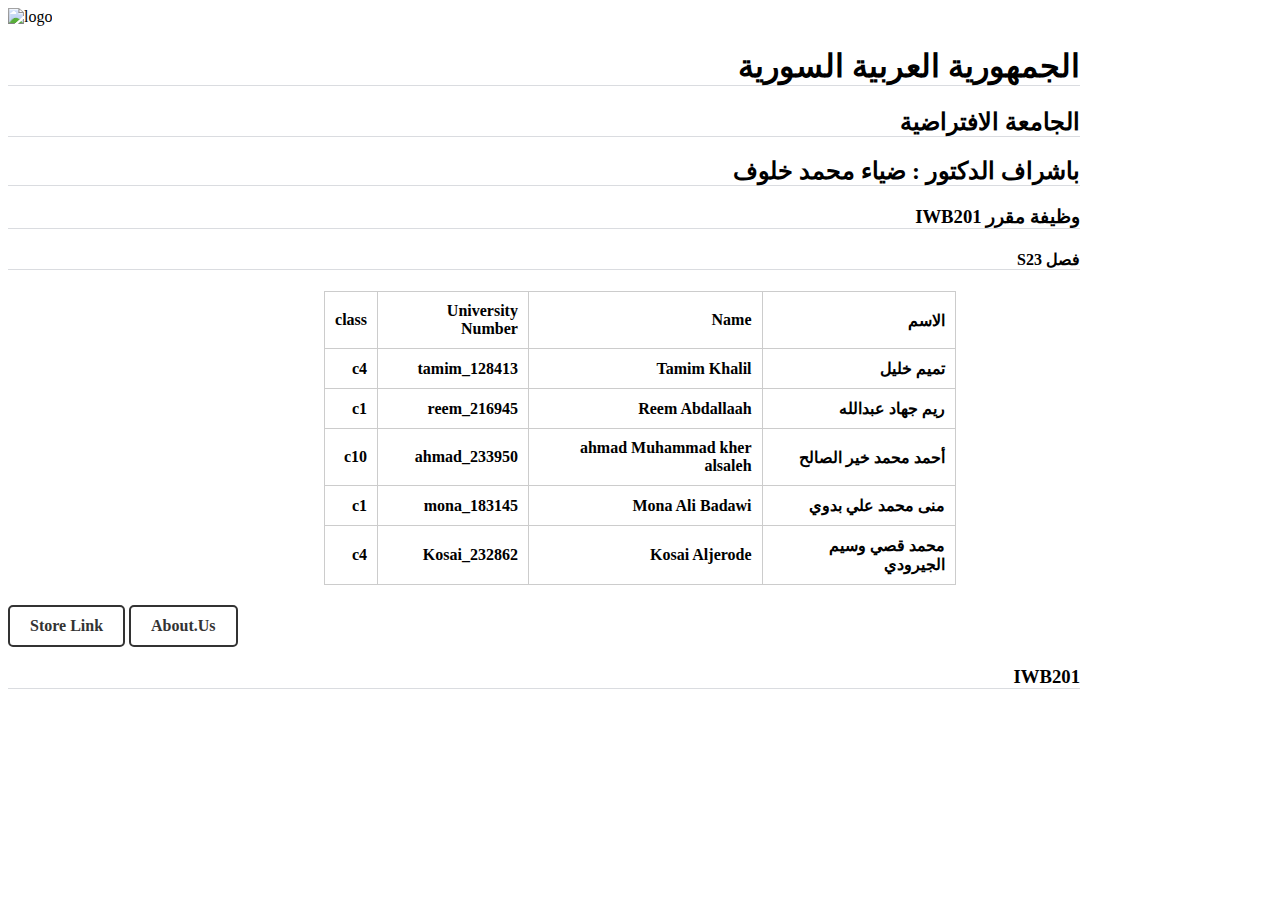
==== index.html @ 9fb48368 "Add files via upload" ====
<!DOCTYPE html>
<html>
<head>
  <title>Student Information</title>
  <link rel="stylesheet" type="text/css" href="Style.css">
</head>
<body>
  <img src="img/logo.png" alt="logo">
  <p>
    <h1 class=title1>  الجمهورية العربية السورية</h1>
   <h2 class=title1> الجامعة الافتراضية</h2>
   <h2 class=title1>باشراف الدكتور : ضياء محمد خلوف</h2>
   <h3 class=title1>IWB201 وظيفة مقرر </h3>
   <h4 class=title1>S23 فصل</h4>
  </p>
  <table class="table-one">
    <tr>
      <th>الاسم</th>
      <th>Name</th>
      <th>University Number</th>
      <th>class</th>
    </tr>
        <tr>
      <td>تميم خليل</td>
      <td>Tamim Khalil</td>
      <td>tamim_128413</td>
     <td>c4</td>
    </tr>
    <tr>
        <td>ريم جهاد عبدالله</td>
        <td>Reem Abdallaah</td>
        <td>reem_216945</td>
        <td>c1</td>
    </tr>
    <tr>
        <td>أحمد محمد خير الصالح</td>
        <td>ahmad Muhammad kher alsaleh</td>
        <td>ahmad_233950</td>
        <td>c10</td>
    </tr>
    <tr>
        <td>منى محمد علي بدوي</td>
        <td>Mona Ali Badawi</td>
        <td>mona_183145</td>
        <td>c1</td>
    </tr>
    <tr>
        <td>محمد قصي وسيم الجيرودي</td>
        <td>Kosai Aljerode</td>
        <td>Kosai_232862</td>
        <td>c4</td>
    </tr>
  </table>
  <td ><a href="appliances.html" class="store-link">Store Link</a></td>
  <td ><a href="aboutus.html" class="aboutus">About.Us</a></td>
  <p>
    <h3 class=title1>IWB201</h3>
  </p>
  
</body>
</html>
---- Style.css ----
.body{  
  font-size:medium ;
  font-family: Arial, sans-serif; 
}
.logo 
{ width: 50px 50px; float: left; margin-right: 1px;
  margin-top: 1px; }
/* 
table {  
  direction: rtl;
  width: 100;
  border-collapse: collapse;
  margin-bottom: 0px;
  margin: 50;
  padding: 100; 
 } */
.title1
{
    font-weight: bold;
    text-align: right;
    font-variant: small-caps;
    border-bottom: 1px solid rgb(218,220,224);
    box-sizing: border-box; 
    max-width: 1072px;
}

.table-one { 
  width: 50%;
  direction: rtl ;
  border-collapse: collapse;
  margin-left: 25%;
  /* padding: 400px; */

}
.home{ 
  direction: rtl ; 
  margin-left: 45%;

}
.table-two{
  width: 100%;
  direction: rtl ;
  border-collapse: collapse;

}
.table-three{ 
  width: 40%;
  margin-left:60% ;
  direction: rtl;  
  border-collapse: collapse;
}

.one , .two , .three , .four , .five , .six , .seven ,.eight ,.nine , .ten
{
  font-weight: bold;
  text-align: center;
  color: #666;
  font-size: 14px;
  line-height: 1.5;
  margin: 18px;}
  
th , td
{
  font-weight: bold;
  border: 1px solid #ccc;
  padding: 10px;
  text-align: right ;}

.th {
  background-color: #f2f2f2;}

button  {
  background-color: #99a6f8;
  color: rgb(21, 1, 1);
  padding: 10px 20px;
  text-align: center;
  text-decoration: none;
  display: inline-block;
  border-radius: 5px;}
  .notification {
    position: fixed;
    bottom: 10px;
    right: 10px;
    background-color: #4CAF50;
    color: white;
    padding: 10px 20px;
    border-radius: 5px;}
form  {
  padding: 10px ;
  direction: rtl;border: 1px solid #ccc; 
  width: 500px;
  height:300px;
  position: absolute ;
  right: 44%;
  top: 25%; 
}
.AboutAR 
{
  font-weight: bold;
    text-align: right;
    font-variant: small-caps;
    border-bottom: 1px solid rgb(218,220,224);
  color: #666;
  font-size: 18px;
  line-height: 1.5;
  margin: 20px;
} 

.AboutEN
{
  font-weight: bold;
    text-align: left;
    font-variant: small-caps;
    border-bottom: 1px solid rgb(218,220,224);
  color: #666;
  font-size: 18px;
  line-height: 1.5;
  margin: 20px;
} 
  .p {
  color: #666;
  font-size: 18px;
  line-height: 1.5;
  margin: 20px;
} 

.store-link
{ 
  text-decoration: none;
  color: #333;
  font-weight: bold;
  padding: 10px 20px;
  border: 2px solid #333;
  border-radius: 5px;
  margin-top: 20px;
  display: inline-block;}

  .aboutus
  { 
    text-decoration: none;
    color: #333;
    font-weight: bold;
    padding: 10px 20px;
    border: 2px solid #333;
    border-radius: 5px;
    margin-top: 20px;
    display: inline-block;}

    .Email
  { 
    text-decoration: none;
    color: #333;
    font-weight: bold;
    padding: 10px 20px;
    border: 2px solid #333;
    border-radius: 5px;
    margin-top: 20px;
    display: inline-block;}
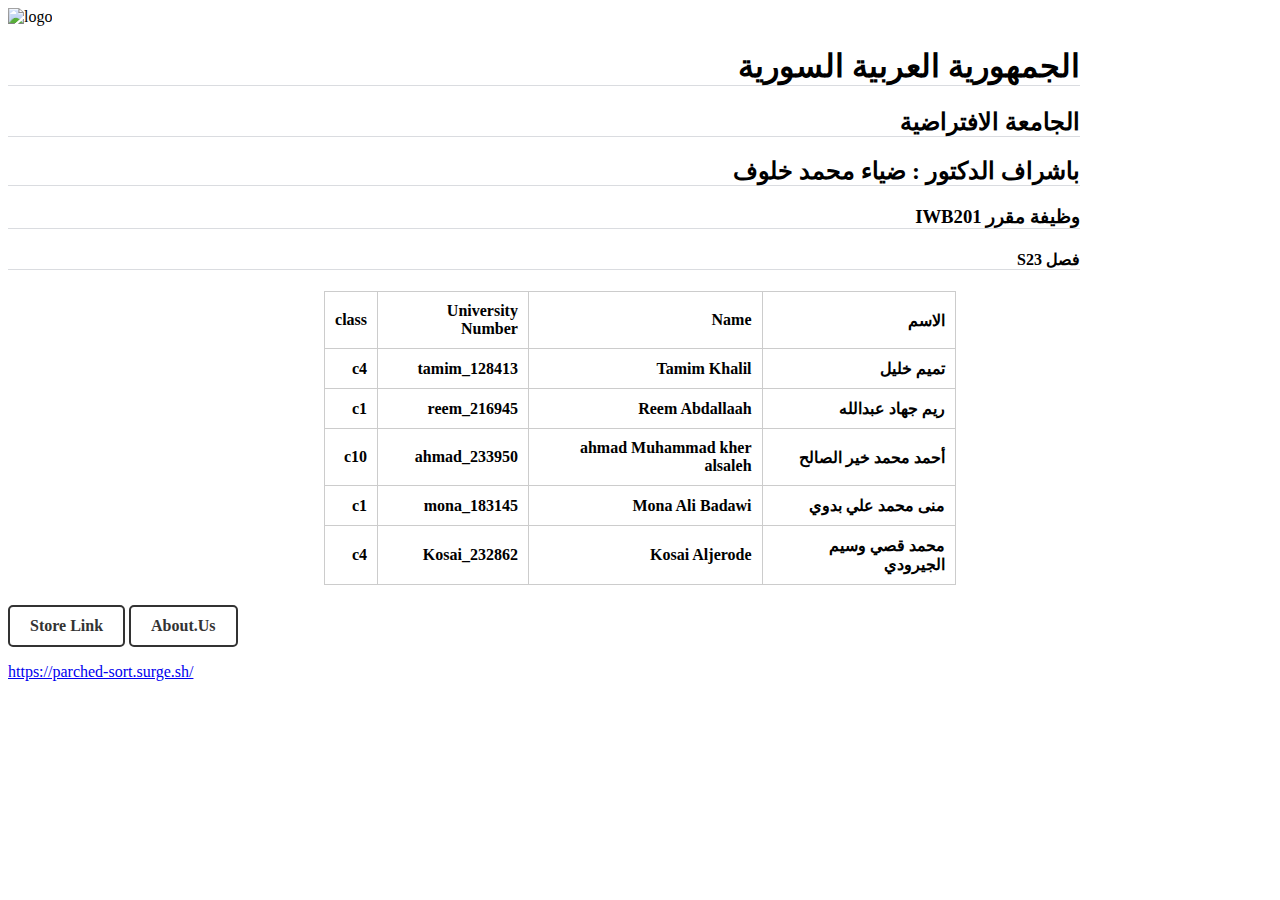
==== commit 59b78a57: "Add files via upload" ====
--- a/index.html
+++ b/index.html
@@ -54,7 +54,7 @@
   <td ><a href="appliances.html" class="store-link">Store Link</a></td>
   <td ><a href="aboutus.html" class="aboutus">About.Us</a></td>
   <p>
-    <h3 class=title1>IWB201</h3>
+    <a href="https://parched-sort.surge.sh/" class="host ">https://parched-sort.surge.sh/</a>
   </p>
   
 </body>
